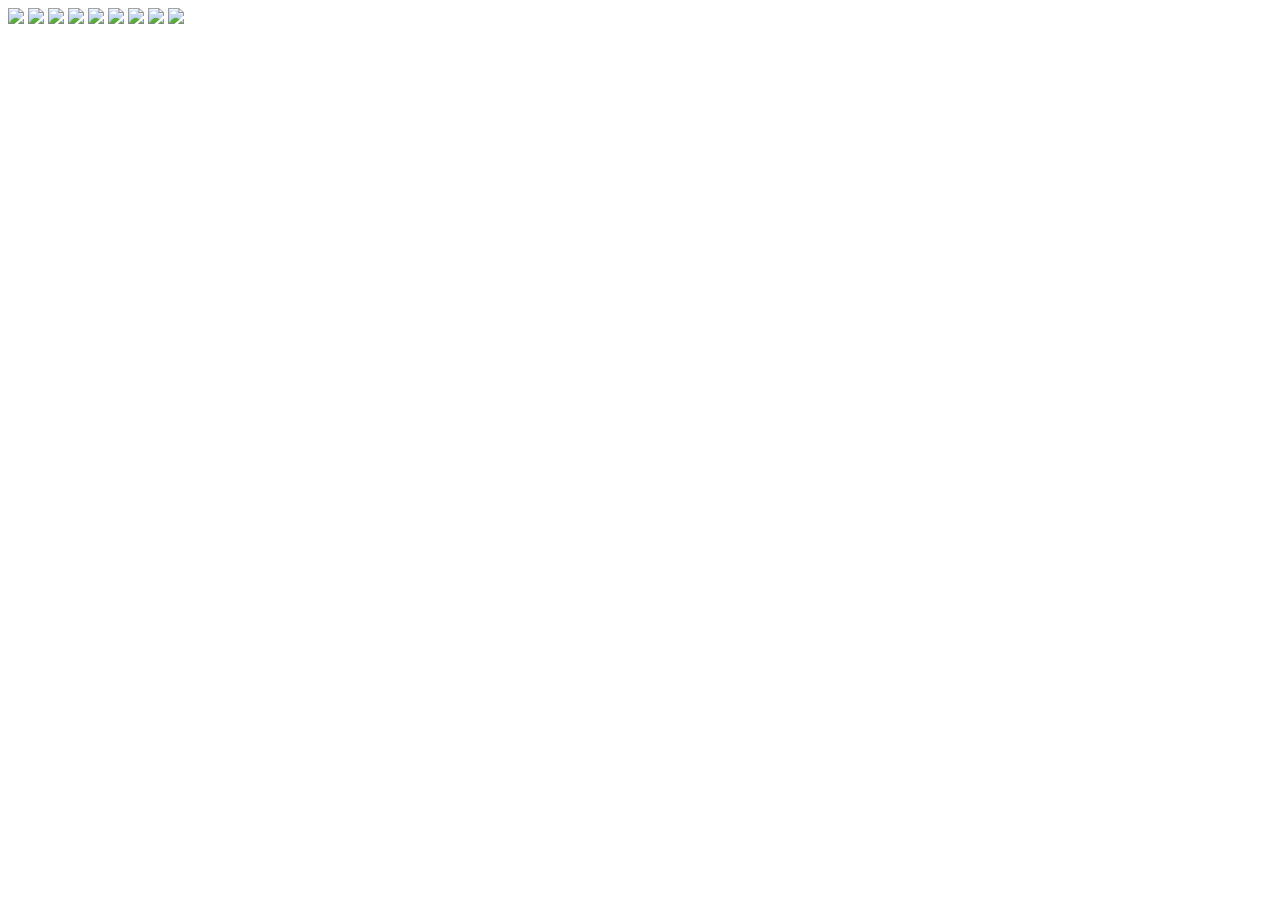
==== photoGrid.html @ 02d7c4c2 "photo blog; first commit" ====
<!DOCTYPE html>
<html>
<head>
  <title>Photo Blog</title>
  <link rel="stylesheet" type="text/css" href="">  
</head>
<body>

<!-- -->
<img src="http://c1.staticflickr.com/9/8450/8026519634_f33f3724ea_b.jpg">
<img src="http://c2.staticflickr.com/8/7218/7209301894_c99d3a33c2_h.jpg">
<img src="http://c2.staticflickr.com/8/7231/6947093326_df216540ff_b.jpg">

<!-- -->
<img src="http://c1.staticflickr.com/9/8788/17367410309_78abb9e5b6_b.jpg">
<img src="http://c2.staticflickr.com/6/5814/20700286354_762c19bd3b_b.jpg">
<img src="http://c2.staticflickr.com/6/5647/21137202535_404bf25729_b.jpg">

<!-- -->
<img src="http://c2.staticflickr.com/6/5588/14991687545_5c8e1a2e86_b.jpg">
<img src="http://c2.staticflickr.com/4/3888/14878097108_5997041006_b.jpg">
<img src="http://c2.staticflickr.com/8/7579/15482110477_0b0e9e5421_b.jpg">

<!-- All Photos Licensed Under Creative Commons 2.0 -->
<!-- https://creativecommons.org/licenses/by/2.0/legalcode -->

</body>
</html>
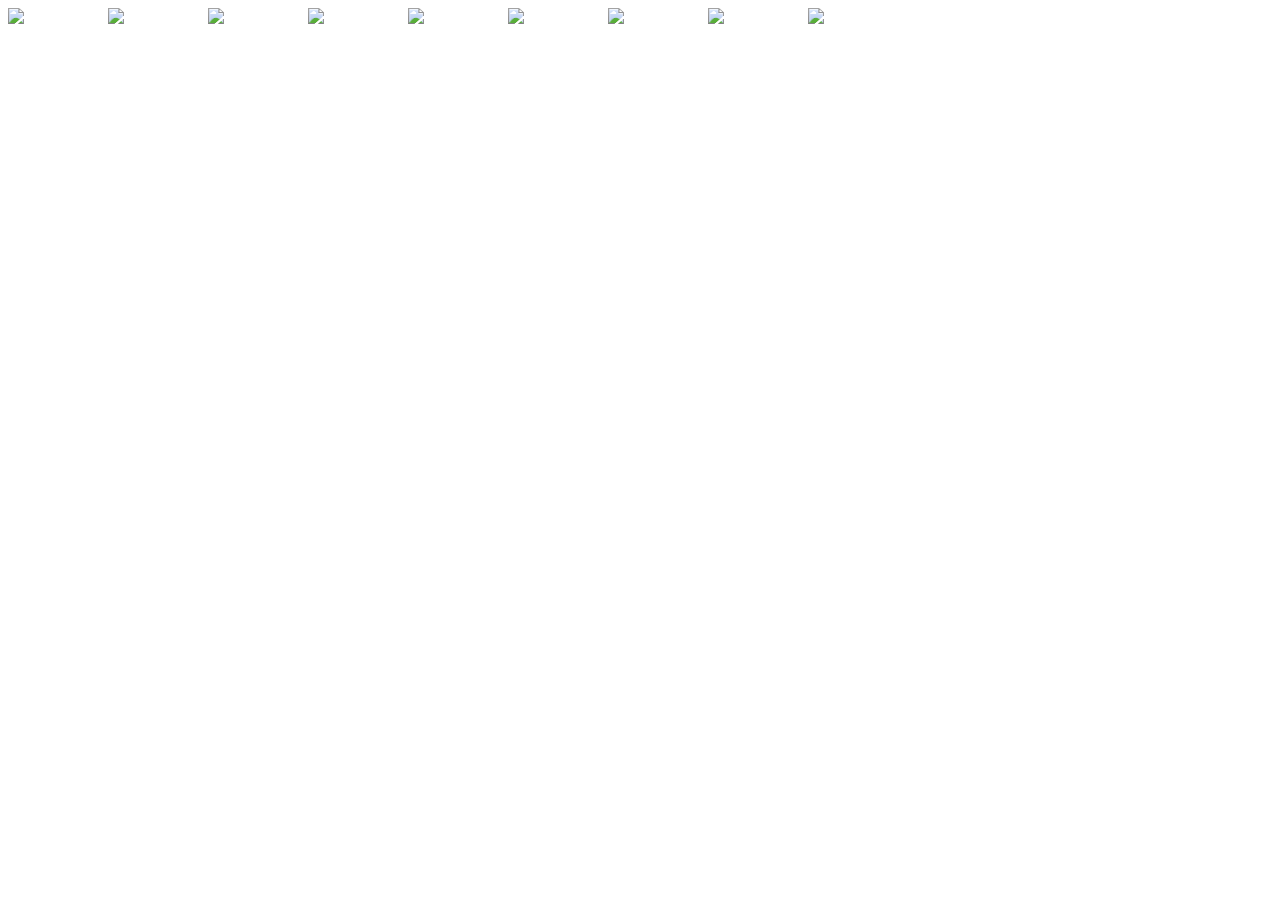
==== commit 13e64fc7: "photo.css start" ====
--- a/photoGrid.html
+++ b/photoGrid.html
@@ -2,7 +2,7 @@
 <html>
 <head>
   <title>Photo Blog</title>
-  <link rel="stylesheet" type="text/css" href="">  
+  <link rel="stylesheet" type="text/css" href="photos.css">  
 </head>
 <body>
 
--- a/photos.css
+++ b/photos.css
@@ -0,0 +1,4 @@
+img {
+	width: 100px;
+	float: left;
+}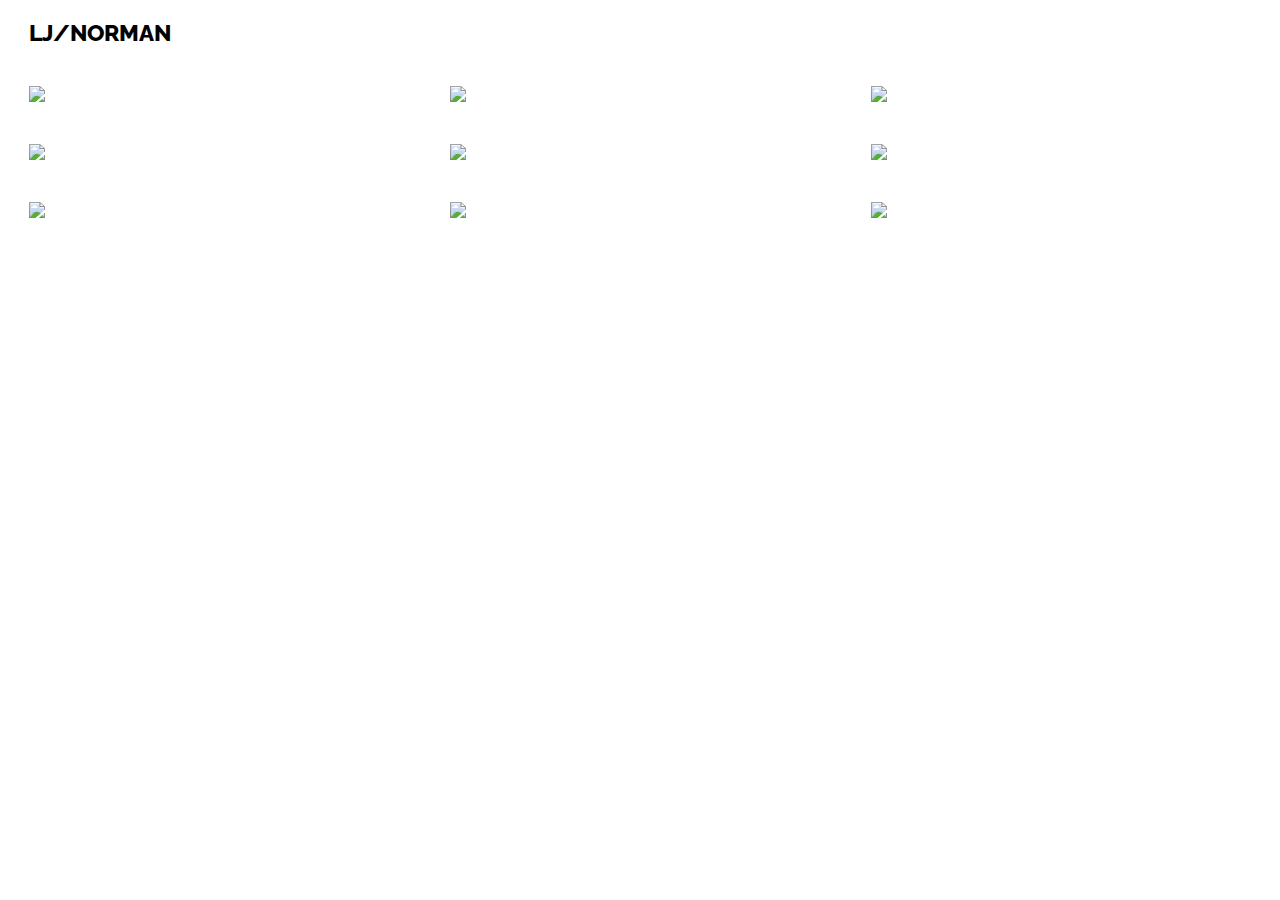
==== commit ed33a8ec: "add name and font-family" ====
--- a/photoGrid.html
+++ b/photoGrid.html
@@ -2,9 +2,13 @@
 <html>
 <head>
   <title>Photo Blog</title>
-  <link rel="stylesheet" type="text/css" href="photos.css">  
+  <link rel="stylesheet" type="text/css" href="photos.css">
+  <link href="https://fonts.googleapis.com/css?family=Raleway&display=swap" rel="stylesheet"> 
 </head>
+
 <body>
+
+<h2>LJ/Norman</h2>
 
 <!-- -->
 <img src="http://c1.staticflickr.com/9/8450/8026519634_f33f3724ea_b.jpg">
--- a/photos.css
+++ b/photos.css
@@ -1,4 +1,13 @@
 img {
-	width: 100px;
+	width: 30%;
 	float: left;
+	margin: 1.66%;
+}
+
+h2 {
+	font-family: 'Raleway', sans-serif;
+	margin-left: 1.66%;
+	font-size: 23px;
+	font-weight: 800;
+	text-transform: uppercase;
 }